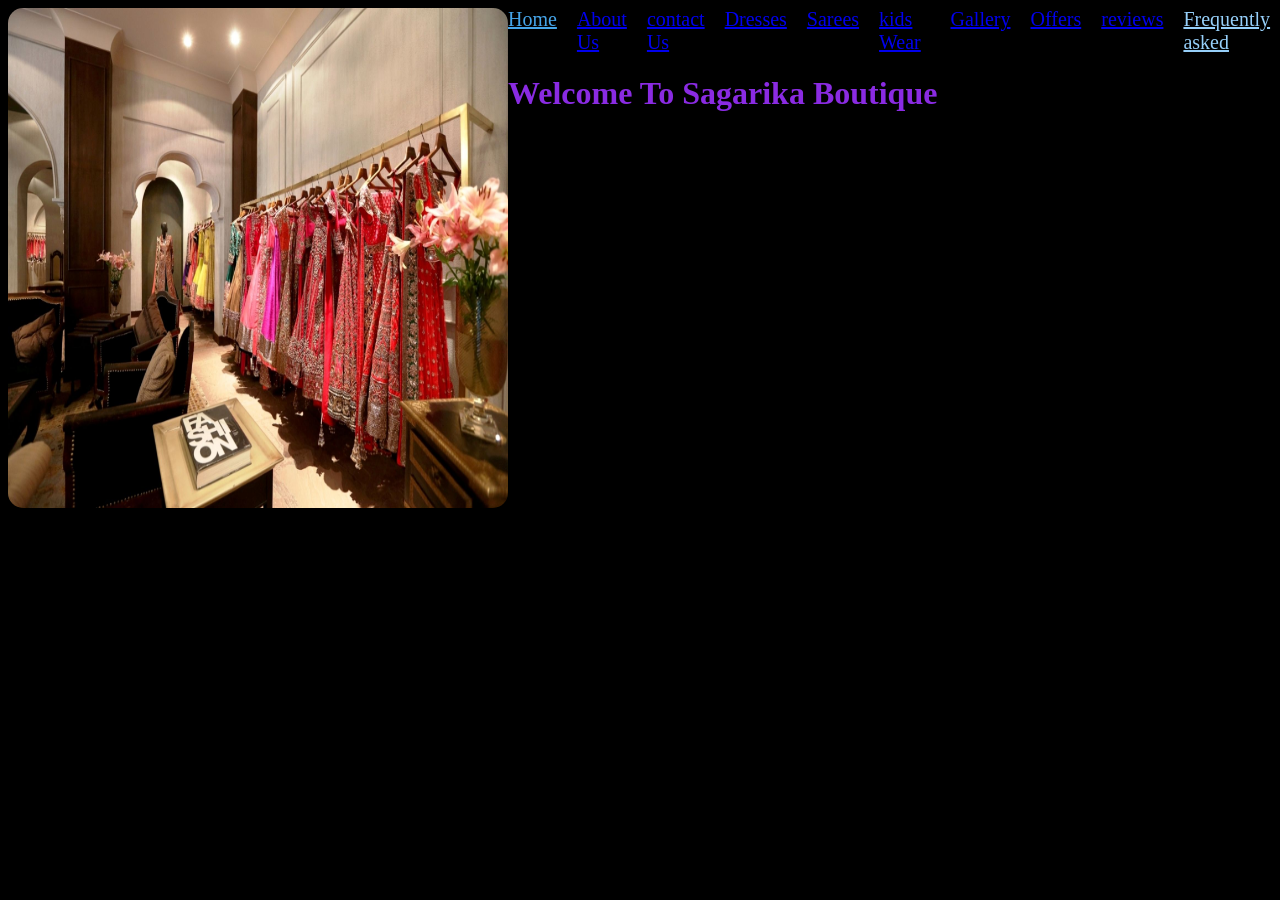
==== index.html @ bc07997a "first repo" ====
<html>
    
    <head>
        <title>boutique</title>
            <link rel="stylesheet" href="style.css">
    </head>
    <body>
        <img src="home_image.jpg" class="image">
        <div class="taskbar">
            <a href="index.html" class="home">Home</a>
            <a href="about.html">About Us</a>
            <a href="contact.html">contact Us</a>
            <a href="dresses.html">Dresses</a>
            <a href="sarees.html">Sarees</a>
            <a href="kids.html">kids Wear</a>
            <a href="gallery.html">Gallery</a>
            <a href="offers.html">Offers</a>
            <a href="review.html">reviews</a>
            <a href="faq.html" class="faq">Frequently asked</a>
        </div>
            <div>
            <h1 class="h1">Welcome To Sagarika Boutique</h1>
            <p>Your One Stop Destination for Traditional and Modern fashion</p>
            <h2>Our Specialities</h2>
            <ul>
                designer dresses
                tradional and modern sarees
                kids ethnic wear
                wedding collection
            </ul>
            <p>Explore Our Collection and look Beautiful Everyday</p>
        </div>
    </body>
</html>
---- style.css ----
body{
    background-color: black;
}
.image{
    width: 500px;
    height: 500px;
    border-radius: 15px;
    float: left;
}
.taskbar{
    font-size:20px;
    display: flex;
    gap:20px;
    color:rgb(39, 145, 221);
    justify-content:flex-end;
}
.home{
    font-size:20px;
    display: flex;
    gap:20px;
    color:rgb(70, 165, 233);
    justify-content:flex-end;
}
.faq{
    font-size:20px;
    display: flex;
    gap:20px;
    color:rgb(150, 207, 249);
    justify-content:flex-end;
}
.h1{
    display: flex;
    color: blueviolet;
    text-align: center;
}
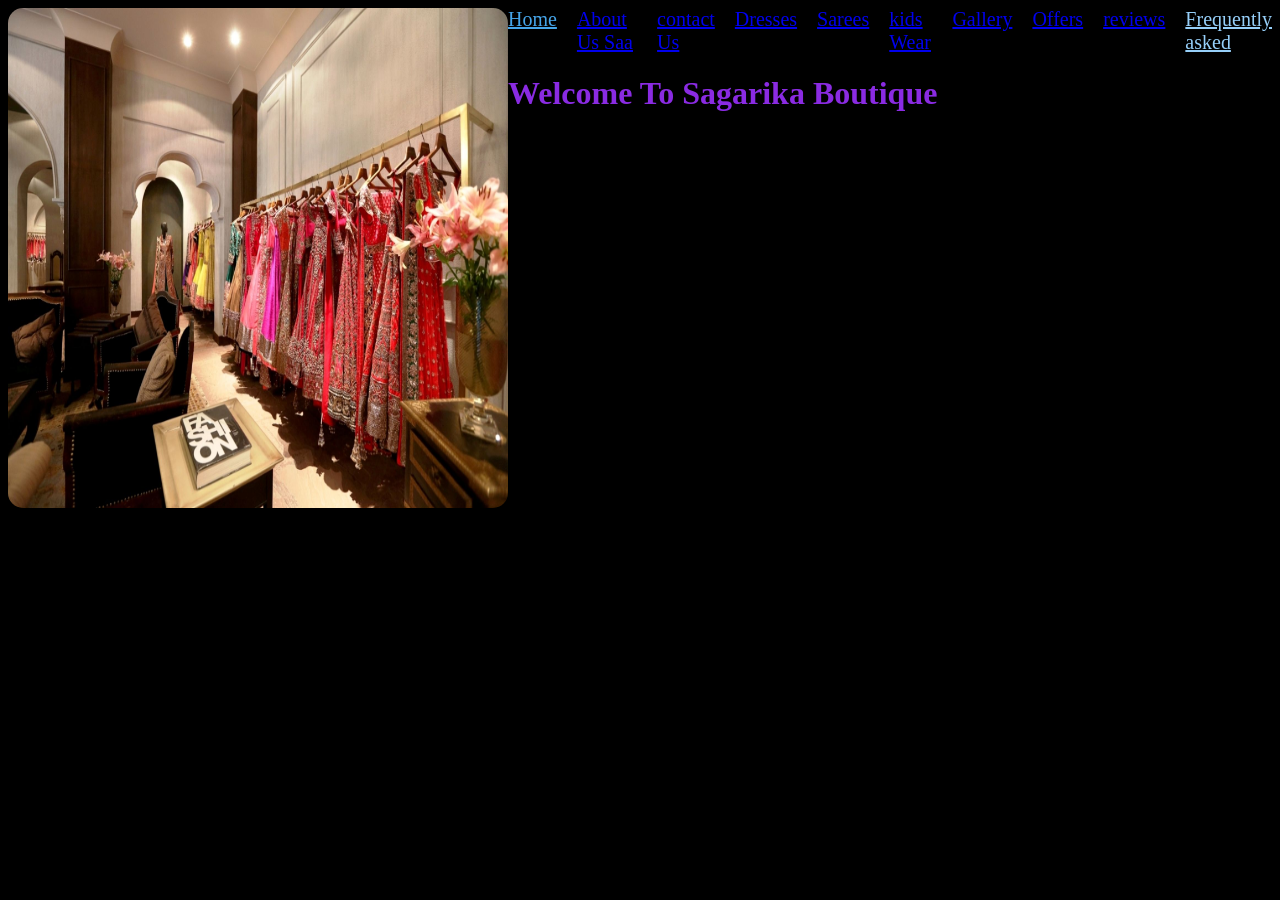
==== commit 1aa2c4f1: "changed index.html" ====
--- a/index.html
+++ b/index.html
@@ -8,7 +8,7 @@
         <img src="home_image.jpg" class="image">
         <div class="taskbar">
             <a href="index.html" class="home">Home</a>
-            <a href="about.html">About Us</a>
+            <a href="about.html">About Us Saa</a>
             <a href="contact.html">contact Us</a>
             <a href="dresses.html">Dresses</a>
             <a href="sarees.html">Sarees</a>
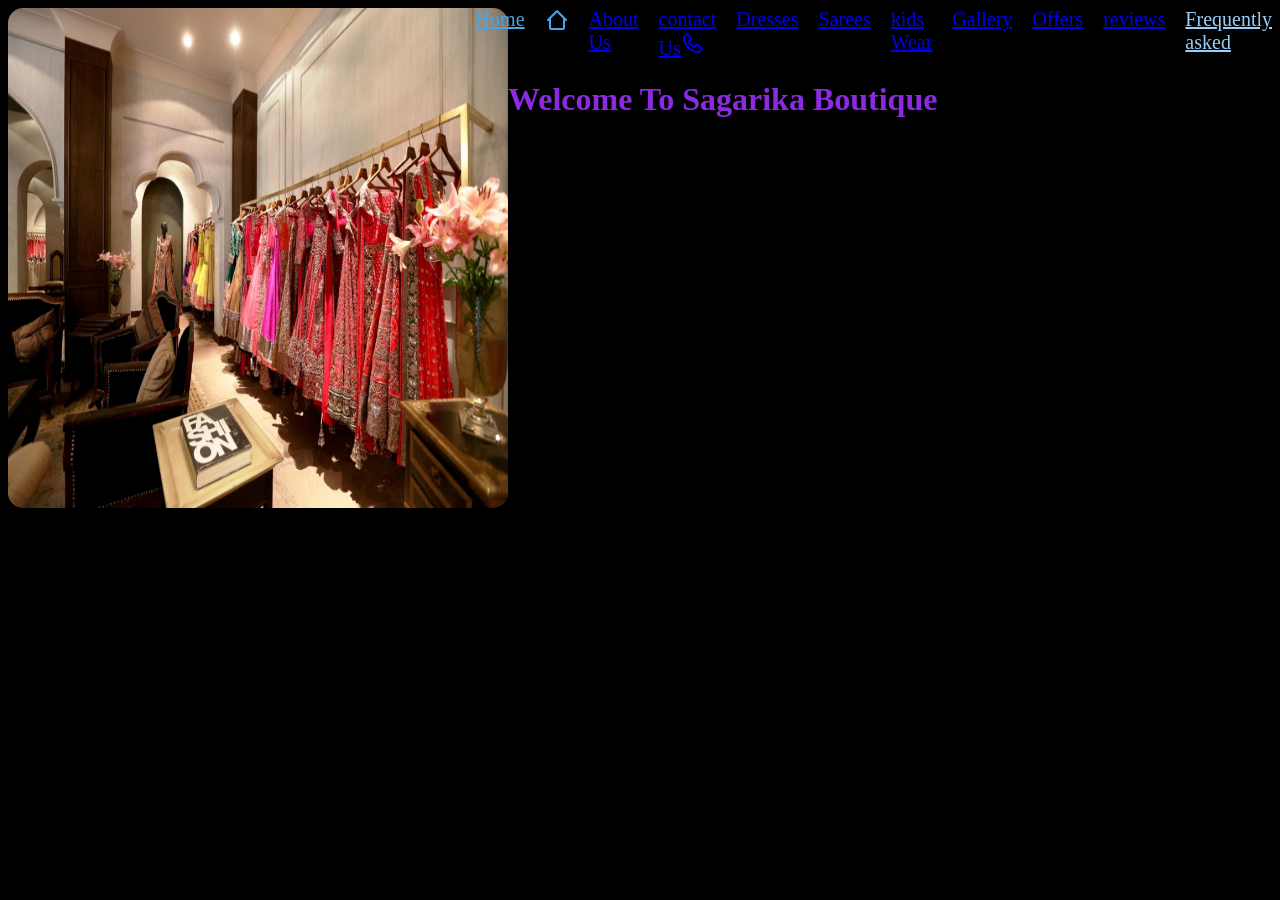
==== commit 5712cf2b: "home icon added" ====
--- a/index.html
+++ b/index.html
@@ -7,9 +7,18 @@
     <body>
         <img src="home_image.jpg" class="image">
         <div class="taskbar">
-            <a href="index.html" class="home">Home</a>
-            <a href="about.html">About Us Saa</a>
-            <a href="contact.html">contact Us</a>
+            <a href="index.html" class="home">Home<svg  xmlns="http://www.w3.org/2000/svg" width="24" height="24"  
+fill="currentColor" viewBox="0 0 24 24" >
+<!--Boxicons v3.0.8 https://boxicons.com | License  https://docs.boxicons.com/free-->
+<path d="M3 13h1v7c0 1.1.9 2 2 2h12c1.1 0 2-.9 2-2v-7h1c.4 0 .77-.24.92-.62.15-.37.07-.8-.22-1.09l-8.99-9a.996.996 0 0 0-1.41 0l-9.01 9c-.29.29-.37.72-.22 1.09s.52.62.92.62Zm9-8.59 6 6V20H6v-9.59z"></path>
+</svg></a>
+            
+            <a href="about.html">About Us </a>
+            <a href="contact.html">contact Us<svg  xmlns="http://www.w3.org/2000/svg" width="24" height="24"  
+fill="currentColor" viewBox="0 0 24 24" >
+<!--Boxicons v3.0.8 https://boxicons.com | License  https://docs.boxicons.com/free-->
+<path d="M18.07 22h.35c.47-.02.9-.26 1.17-.64l2.14-3.09c.23-.33.32-.74.24-1.14s-.31-.74-.64-.97l-4.64-3.09a1.47 1.47 0 0 0-.83-.25c-.41 0-.81.16-1.1.48l-1.47 1.59c-.69-.43-1.61-1.07-2.36-1.82-.72-.72-1.37-1.64-1.82-2.36l1.59-1.47c.54-.5.64-1.32.23-1.93L7.84 2.67c-.22-.33-.57-.57-.97-.64a1.46 1.46 0 0 0-1.13.24L2.65 4.41c-.39.27-.62.7-.64 1.17-.03.69-.16 6.9 4.68 11.74 4.35 4.35 9.81 4.69 11.38 4.69ZM6.88 10.05c-.16.15-.21.39-.11.59.05.09 1.15 2.24 2.74 3.84 1.6 1.6 3.75 2.7 3.84 2.75.2.1.44.06.59-.11l1.99-2.15 3.86 2.57-1.7 2.46c-1.16 0-6.13-.24-9.99-4.1S4 7.06 4 5.91l2.46-1.7 2.57 3.86-2.15 1.99Z"></path>
+</svg> </a>
             <a href="dresses.html">Dresses</a>
             <a href="sarees.html">Sarees</a>
             <a href="kids.html">kids Wear</a>
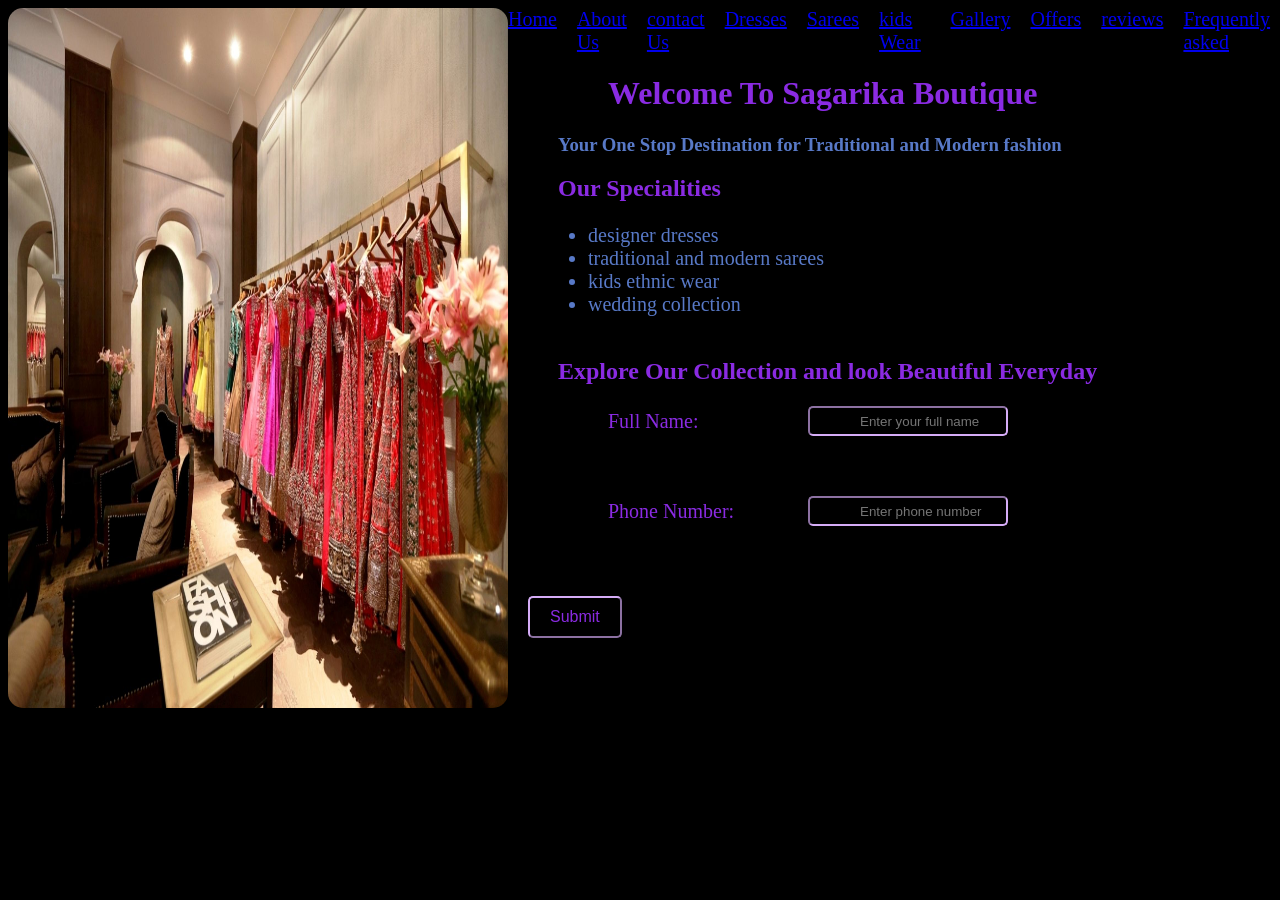
==== commit 2bc9dde5: "submit botton created" ====
--- a/index.html
+++ b/index.html
@@ -7,37 +7,46 @@
     <body>
         <img src="home_image.jpg" class="image">
         <div class="taskbar">
-            <a href="index.html" class="home">Home<svg  xmlns="http://www.w3.org/2000/svg" width="24" height="24"  
-fill="currentColor" viewBox="0 0 24 24" >
-<!--Boxicons v3.0.8 https://boxicons.com | License  https://docs.boxicons.com/free-->
-<path d="M3 13h1v7c0 1.1.9 2 2 2h12c1.1 0 2-.9 2-2v-7h1c.4 0 .77-.24.92-.62.15-.37.07-.8-.22-1.09l-8.99-9a.996.996 0 0 0-1.41 0l-9.01 9c-.29.29-.37.72-.22 1.09s.52.62.92.62Zm9-8.59 6 6V20H6v-9.59z"></path>
-</svg></a>
-            
-            <a href="about.html">About Us </a>
-            <a href="contact.html">contact Us<svg  xmlns="http://www.w3.org/2000/svg" width="24" height="24"  
-fill="currentColor" viewBox="0 0 24 24" >
-<!--Boxicons v3.0.8 https://boxicons.com | License  https://docs.boxicons.com/free-->
-<path d="M18.07 22h.35c.47-.02.9-.26 1.17-.64l2.14-3.09c.23-.33.32-.74.24-1.14s-.31-.74-.64-.97l-4.64-3.09a1.47 1.47 0 0 0-.83-.25c-.41 0-.81.16-1.1.48l-1.47 1.59c-.69-.43-1.61-1.07-2.36-1.82-.72-.72-1.37-1.64-1.82-2.36l1.59-1.47c.54-.5.64-1.32.23-1.93L7.84 2.67c-.22-.33-.57-.57-.97-.64a1.46 1.46 0 0 0-1.13.24L2.65 4.41c-.39.27-.62.7-.64 1.17-.03.69-.16 6.9 4.68 11.74 4.35 4.35 9.81 4.69 11.38 4.69ZM6.88 10.05c-.16.15-.21.39-.11.59.05.09 1.15 2.24 2.74 3.84 1.6 1.6 3.75 2.7 3.84 2.75.2.1.44.06.59-.11l1.99-2.15 3.86 2.57-1.7 2.46c-1.16 0-6.13-.24-9.99-4.1S4 7.06 4 5.91l2.46-1.7 2.57 3.86-2.15 1.99Z"></path>
-</svg> </a>
+            <a href="index.html" >Home</a>
+            <a href="about.html">About Us</a>
+            <a href="contact.html">contact Us</a>
             <a href="dresses.html">Dresses</a>
             <a href="sarees.html">Sarees</a>
             <a href="kids.html">kids Wear</a>
             <a href="gallery.html">Gallery</a>
             <a href="offers.html">Offers</a>
             <a href="review.html">reviews</a>
-            <a href="faq.html" class="faq">Frequently asked</a>
+            <a href="faq.html">Frequently asked</a>
         </div>
             <div>
             <h1 class="h1">Welcome To Sagarika Boutique</h1>
-            <p>Your One Stop Destination for Traditional and Modern fashion</p>
-            <h2>Our Specialities</h2>
+            </div>
+            <div>
+            <h3 class="h3">Your One Stop Destination for Traditional and Modern fashion</h3>
+            </div>
+            <div>
+            <h2 class="h2">Our Specialities</h2>
+            </div>
+            <div class="ul">
             <ul>
-                designer dresses
-                tradional and modern sarees
-                kids ethnic wear
-                wedding collection
+                <li>designer dresses</li>
+                <li>traditional and modern sarees</li>
+                <li>kids ethnic wear</li>
+                <li>wedding collection</li>
             </ul>
-            <p>Explore Our Collection and look Beautiful Everyday</p>
-        </div>
-    </body>
+            </div>
+            <div class="c1">
+            <h2>Explore Our Collection and look Beautiful Everyday</h2>
+            </div>
+            <div class="fullname">
+                <label id="fname">Full Name:</label>
+               <input type="text" placeholder="Enter your full name"  id="fname" name="fname" ><br><br>
+            </div>
+            <div class="number">
+                 <label id="phone">Phone Number:</label>
+                <input type="tel" maxlength="10" placeholder="Enter phone number" id="phone" name="phone">
+            </div>
+            <div class="submit">
+               <button class="submit" onclick="window.open('referance.html')">Submit</button>
+            </div>
 </html>
--- a/style.css
+++ b/style.css
@@ -3,7 +3,7 @@
 }
 .image{
     width: 500px;
-    height: 500px;
+    height: 700px;
     border-radius: 15px;
     float: left;
 }
@@ -14,7 +14,7 @@
     color:rgb(39, 145, 221);
     justify-content:flex-end;
 }
-.home{
+/* .home{
     font-size:20px;
     display: flex;
     gap:20px;
@@ -27,9 +27,99 @@
     gap:20px;
     color:rgb(150, 207, 249);
     justify-content:flex-end;
-}
+} */
 .h1{
     display: flex;
     color: blueviolet;
-    text-align: center;
+    text-align:right;
+    padding-left: 100px;
 }
+.h3{
+    display: flex;
+    color: rgb(88, 121, 199);
+    text-align:right;
+    padding-left:50px;
+}
+.h2{
+    display: flex;
+    color: blueviolet;
+    text-align:right;
+    padding-left:50px;
+    margin:2px 0;
+}
+.ul{
+    display: flex;
+    color: rgb(88, 121, 199);
+    text-align:left;
+    padding-left:40px;
+    font-size: 20px;
+    margin:2px 0;
+}
+.c1{
+    display: flex;
+    color: blueviolet;
+    text-align:right;
+    padding-left:50px;
+    margin:2px 0;
+}
+.fullname{
+    height: 10vh;
+    display: flex;
+    
+    /* justify-content: center; */
+    /* align-items: center; */
+    font-size: 20px;
+    text-align:left;
+    padding-left:50;
+   color:blueviolet;
+
+  
+}
+#fname{
+    width: 200px;
+    height: 30px;
+    border-radius: 5px;
+    /* padding:5px; */
+    /* text-align:left; */
+    padding-left:50;
+    display: flex;
+   align-items: center; 
+   background-color: black;
+   border-color: rgb(213, 172, 246);
+   
+}
+.number{
+    height: 10vh;
+    display: flex;
+    /* justify-content: center;
+    align-items: center; */
+    font-size: 20px;
+    text-align:left;
+    color:blueviolet;
+    padding-left:50;
+}
+#phone{
+    width: 200px;
+    height: 30px;
+    border-radius: 5px;
+    /* padding:5px; */
+    /* text-align:left; */
+    padding-left:50;
+    display: flex;
+   align-items: center; 
+   background-color: black;
+    border-color: rgb(213, 172, 246);
+}
+.submit{
+    display: flex;
+    /* justify-content:stretch; */
+    font-size: 16px;
+    padding: 10px 20px;
+    border-radius: 5px;
+    text-align:center;
+    align-items: center; 
+    background-color: black;
+    border-color: rgb(213, 172, 246);
+    color: blueviolet;
+     
+}
